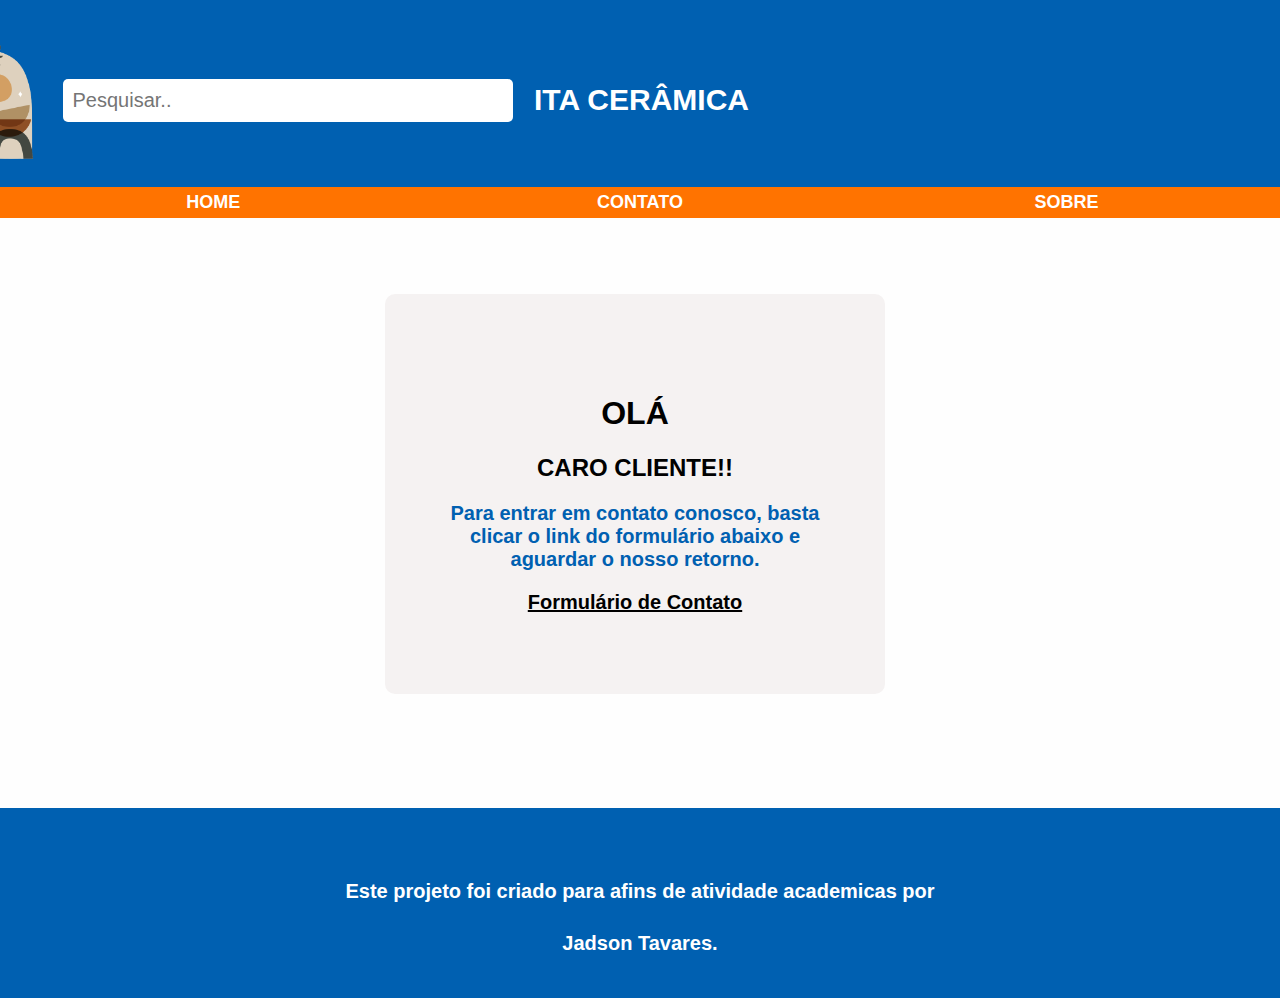
==== src/pages/contato.html @ f0e0efd2 "first" ====
<!DOCTYPE html>
<html lang="en">
  <head>
    <meta charset="UTF-8" />
    <meta name="viewport" content="width=device-width, initial-scale=1.0" />
    <link rel="stylesheet" href="/src/styles/contato.css" />
    <link rel="stylesheet" href="/src/styles/index.css" />
    <link
      rel="shortcut icon"
      type="image/x-icon"
      href="/src/image/logo/logo-ceramica.png"
    />
    <title>Ita Cerâmica</title>
  </head>

  <body>
    <header>
      <div class="container">
        <!-- Logo da empresa -->
        <img src="/src/img/logo/logo-ceramica.png" />
        <input type="text" class="input-search" placeholder="Pesquisar.." />
      </div>

      <div>
        <h3>ITA CERÂMICA</h3>
      </div>
    </header>

    <nav>
      <button
        onclick="window.location.href='/src/index.html'"
        class="custom-button"
      >
        HOME
      </button>
      <button
        onclick="window.location.href='/src/pages/contato.html'"
        class="custom-button"
      >
        CONTATO
      </button>
      <button
        onclick="window.location.href='/src/pages/sobre.html'"
        class="custom-button"
      >
        SOBRE
      </button>
    </nav>

    <div class="container">
      <div class="contato">
        <div class="square">
          <div>
            <h1>OLÁ</h1>
            <h2>CARO CLIENTE!!</h2>
            <p>
              Para entrar em contato conosco, basta clicar o link do formulário
              abaixo e aguardar o nosso retorno.
            </p>
            <a
              href="https://docs.google.com/forms/d/e/1FAIpQLSeaIfhKZNz_dsfPyTU80vGAMY6P1e2xBYWYKqozg_RV_U8wlA/viewform?vc=0&c=0&w=1&flr=0"
              class="text-link"
              target="_blank"
            >
              Formulário de Contato
            </a>
          </div>

          <!-- <form action="enviar_email.php" method="post">
            <label for="nome">Nome:</label>
            <input type="text" id="nome" name="nome" required />

            <label for="descricao">Descrição:</label>
            <textarea id="descricao" name="descricao" required></textarea>

            <input type="submit" value="Enviar" />
          </form> -->
        </div>
      </div>
    </div>

    <footer>
      <div class="footer">
        <p class="text">
          Este projeto foi criado para afins de atividade academicas por
        </p>
        <a href="https://github.com/TSjadness" class="text-link">
          Jadson Tavares.</a
        >
      </div>
    </footer>
  </body>
</html>
---- src/styles/contato.css ----
.contato {
  display: flex;
  justify-content: center;
  align-items: center;
  width: 90%;
  height: 500px;
  margin-top: 2%;
  /* background-color: aqua; */
}

.square {
  width: 500px;
  height: 400px;
  background-color: rgb(245, 242, 242);
  float: left;
  margin-right: 10px; /* Espaço entre os quadrados */
  display: flex;
  justify-content: center;
  align-items: center;
  text-align: center;
  border-radius: 10px;
}

p {
  width: 400px;
  font-size: 20px;
  font-weight: 600;
  color: rgb(0, 96, 177);
  margin-top: 5%;
  margin-bottom: 5%;
}

.text-link {
  /* Estilos para o link com a classe "text" */
  display: flex;
  justify-content: center;
  align-items: center;
  width: 100%;
  height: 100%;
  color: rgb(0, 0, 0);
  font-size: 20px;
  font-weight: 600;
  text-decoration: underline;
}
---- src/styles/index.css ----
body {
  background-color: #fefefe;
  height: 100%;
  margin: 0;
  font-family: Arial, Helvetica, sans-serif;
}

header {
  display: flex;
  justify-content: center;
  align-items: center;
  max-width: 100%;
  height: 200px;
  background: rgb(0, 96, 177);

  .container {
    position: static;
    margin-left: -50%;
    width: 600px;
    height: 80%;
    text-align: center;
    display: flex;
    justify-content: flex-start;
    align-items: center;
  }
}

header img {
  width: 25%;
}

header div h3 {
  display: flex;
  justify-content: center;
  align-items: flex-end;
  margin-left: 10%;
  color: white;
  font-size: 30px;
  width: 100%;
  overflow: hidden;
}

.input-search {
  width: 450px;
  padding: 10px;
  font-size: 20px;
  border: none;
  border-radius: 5px;
}

@media screen and (max-width: 768px) {
  header .container {
    width: 90%;
    margin-left: 0;
  }

  header div h3 {
    font-size: 30px;
  }

  .input-search {
    width: 100%;
  }
}

.custom-button {
  background-color: rgb(255, 115, 0);
  color: white;
  float: left;
  border: none;
  outline: none;
  cursor: pointer;
  margin-top: -1%;
  padding: 5px;
  font-size: 18px;
  font-weight: 600;
  width: 33.33%;
}

.custom-button:hover {
  background-color: rgb(230, 140, 66);
  border-right: 0.1px solid rgb(251, 251, 251);
  border-left: 0.1px solid rgb(251, 251, 251);
}

/* BANNER DA LOGO DE PROMOÇAO */
.container {
  position: relative;
  display: flex;
  justify-content: center;
  align-items: center;
  width: 100%;
  height: 100%;
  overflow: hidden;
}

.container .logo-product {
  display: flex;
  justify-content: center;
  align-items: center;
  width: 80%;
  height: auto;
  margin-top: 2%;
  background-image: url(../images/logo-produto.png);
  background-repeat: no-repeat;
  background-position: center;
  background-size: contain;
}

.container .text-overlay {
  position: absolute;
  background-color: rgb(255, 115, 0);
  width: 80%;
  height: 8%;
  top: calc(93% + 30px);
  left: 50%;
  transform: translate(-50%, -50%);
  display: flex;
  justify-content: center;
  align-items: center;
  color: #fff;
  font-size: 25px;
  font-weight: 800;
  text-shadow: 2px 2px 4px rgba(0, 0, 0, 0.5);
}

@media screen and (max-width: 768px) {
  .container .logo-product {
    margin-top: 5%;
    max-height: 200px;
  }

  .container .text-overlay {
    top: calc(60% + 80px);
    font-size: 15px;
  }
}

/* LISTA DE PRODUTOS */
.wrapper {
  display: grid;
  grid-template-columns: repeat(auto-fit, minmax(280px, 1fr));
  grid-gap: 55px;
  /* background-color: red; */
  padding: 12px 12px 12px 12px;
  margin: 2% 13.5% 0px 13.5%;

  .tag-product {
    text-decoration: none;
    color: black;
  }
}

.product {
  display: flex;
  flex-direction: column;
  justify-content: center;
  align-items: center;
  width: 100%;
  height: 400px;
  background-color: #f3f3f3;
  border-radius: 5px;
  box-shadow: 0px 0px 10px rgba(0, 0, 0, 0.2);

  .product-image {
    /* margin-top: -80%; */
    width: 200px;
  }

  .name-product {
    /* background-color: red; */
    text-align: center;
    width: 94%;
    height: 10%;
    color: black;
    font-size: 22px;
    font-weight: 600;
    border-top: 2px solid rgb(255, 115, 0);
    padding-top: 5%;
    margin-top: 5%;
    margin-bottom: 3%;
  }

  .price-product {
    /* background-color: blue; */
    text-align: center;
    display: flex;
    justify-content: center;
    align-items: center;
    width: 94%;
    height: 10%;
    color: rgb(255, 115, 0);
    text-shadow: 1px 1px 1px black;
    font-size: 20px;
    font-weight: 600;
  }

  .buy-product {
    background-color: rgb(255, 115, 0);
    display: flex;
    justify-content: center;
    align-items: center;
    width: 94%;
    height: 10%;
    border-radius: 5px;
    margin-top: 5%;
    color: white;
    font-size: 18px;
    font-weight: 600;
    border: none;
    cursor: pointer;
  }
}

footer {
  display: flex;
  justify-content: center;
  align-items: center;
  /* width: 100%; */
  height: 150px;
  background-color: rgb(0, 96, 177);
  margin-top: 5%;

  .text {
    display: flex;
    justify-content: center;
    align-items: center;
    width: 100%;
    height: 100%;
    color: white;
    font-size: 20px;
    font-weight: 600;
  }

  .text-link {
    /* Estilos para o link com a classe "text" */
    display: flex;
    justify-content: center;
    align-items: center;
    width: 100%;
    height: 100%;
    color: white;
    font-size: 20px;
    font-weight: 600;
    text-decoration: underline;
  }
}

footer {
  background-color: rgb(0, 96, 177);
  color: white;
  padding: 20px;
  text-align: center;

  .footer {
    max-width: 1200px;
    margin: 0 auto;
  }

  .text-link {
    color: white;
    text-decoration: none;

    &:hover {
      text-decoration: underline;
    }
  }
}
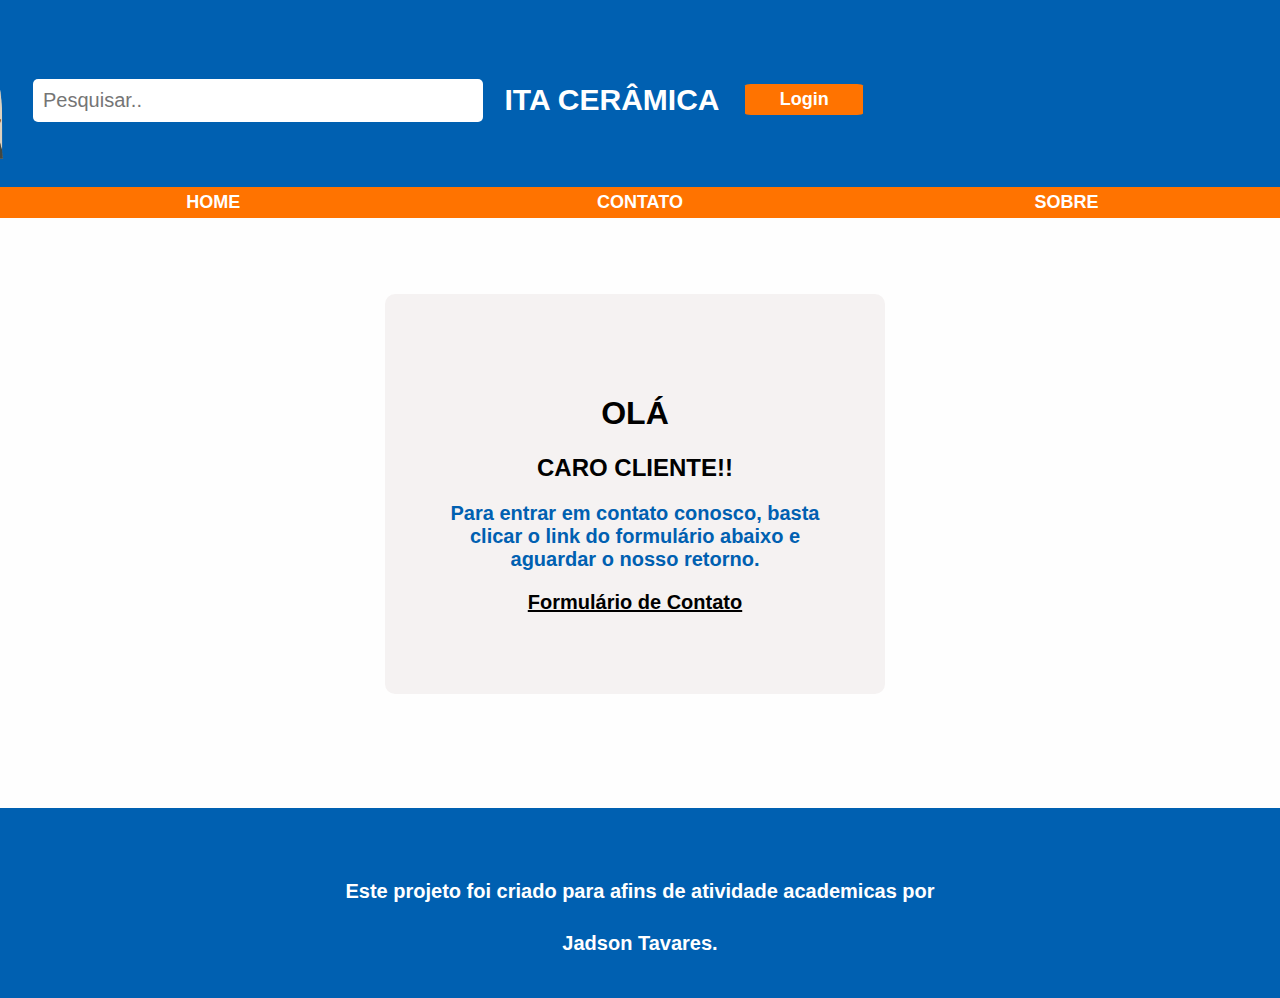
==== commit 282c5094: "feat: add page login" ====
--- a/src/pages/contato.html
+++ b/src/pages/contato.html
@@ -23,6 +23,18 @@
 
       <div>
         <h3>ITA CERÂMICA</h3>
+      </div>
+
+      <div>
+        <button type="submit" class="login" onclick="redirectToForm()">
+          Login
+        </button>
+
+        <script>
+          function redirectToForm() {
+            window.location.href = "/src/pages/login.html";
+          }
+        </script>
       </div>
     </header>
 
--- a/src/styles/index.css
+++ b/src/styles/index.css
@@ -23,6 +23,24 @@
     justify-content: flex-start;
     align-items: center;
   }
+
+    .login {
+    background-color: rgb(255, 115, 0);
+    color: white;
+    float: left;
+    border: none;
+    outline: none;
+    cursor: pointer;
+    margin-top: -1%;
+    margin-left: 80%;
+    padding: 5px;
+    font-size: 18px;
+    font-weight: 600;
+    width: 200%;
+    border-radius: 5%;
+  }
+
+
 }
 
 header img {
@@ -47,6 +65,8 @@
   border: none;
   border-radius: 5px;
 }
+
+
 
 @media screen and (max-width: 768px) {
   header .container {
@@ -266,4 +286,3 @@
     }
   }
 }
-
